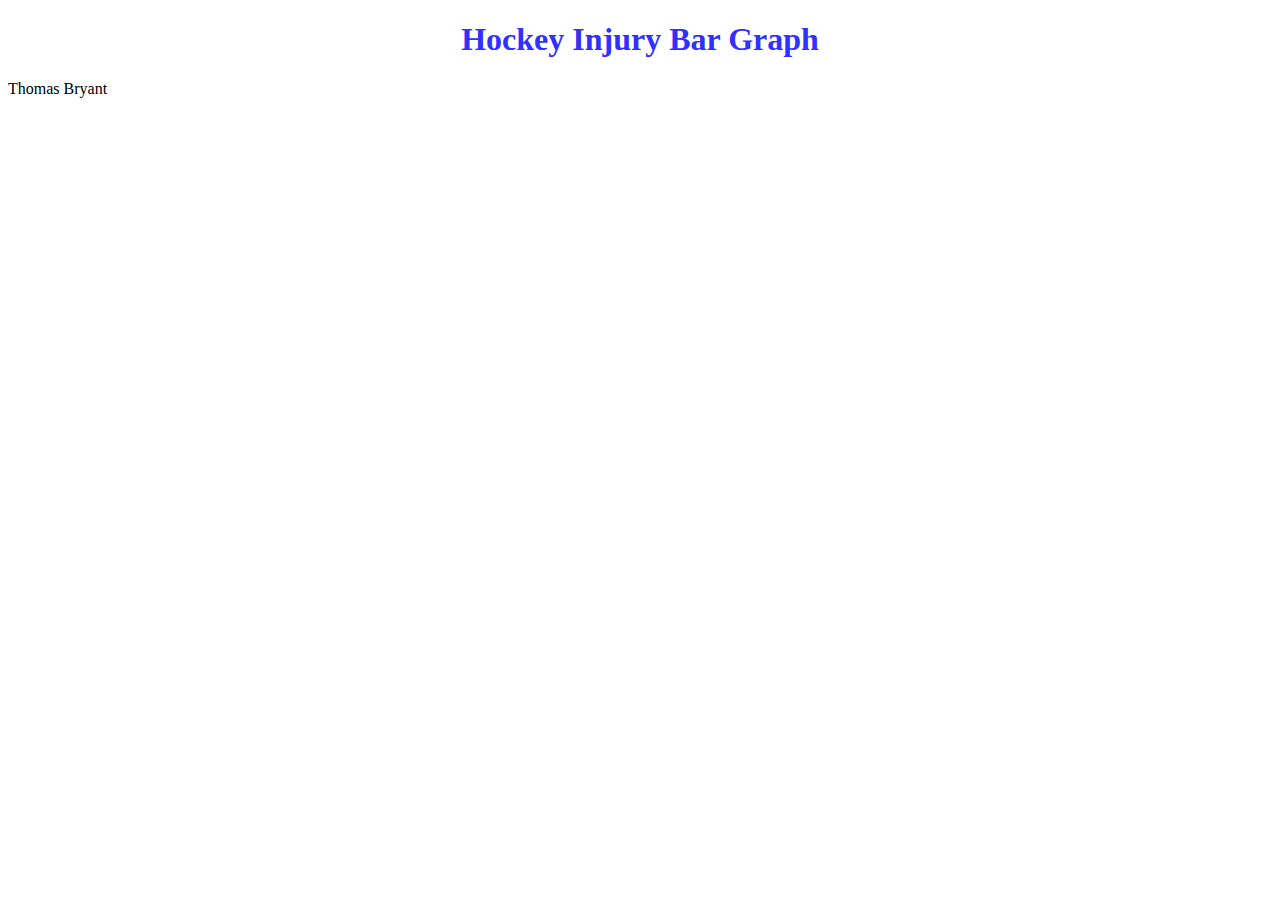
==== hockey_inj_bar.html @ 23bda028 "bar graph" ====
<!DOCTYPE html>
<html> 
    
  <head>
    <!-- Meta Tag -->
    <meta charset="utf-8">
    <!-- CSS Stylesheet -->
    <link rel="stylesheet" type="text/css" href="">  
    <!-- D3.js Source -->
    <script type= "text/javascript" src="https://d3js.org/d3.v4.min.js"></script> 
  </head>
    
  <body>
    <h1 style = "text-align:center; color:#3030FF"><bold>Hockey Injury Bar Graph</bold></h1>
    <!-- Your D3.js code for making a Bar Graph -->
    <script type="text/javascript" src="hockey_inj_bar.js"></script> 
      <!-- ADD YOUR NAME. REQUIRED -->
      
  </body>
    Thomas Bryant
</html>
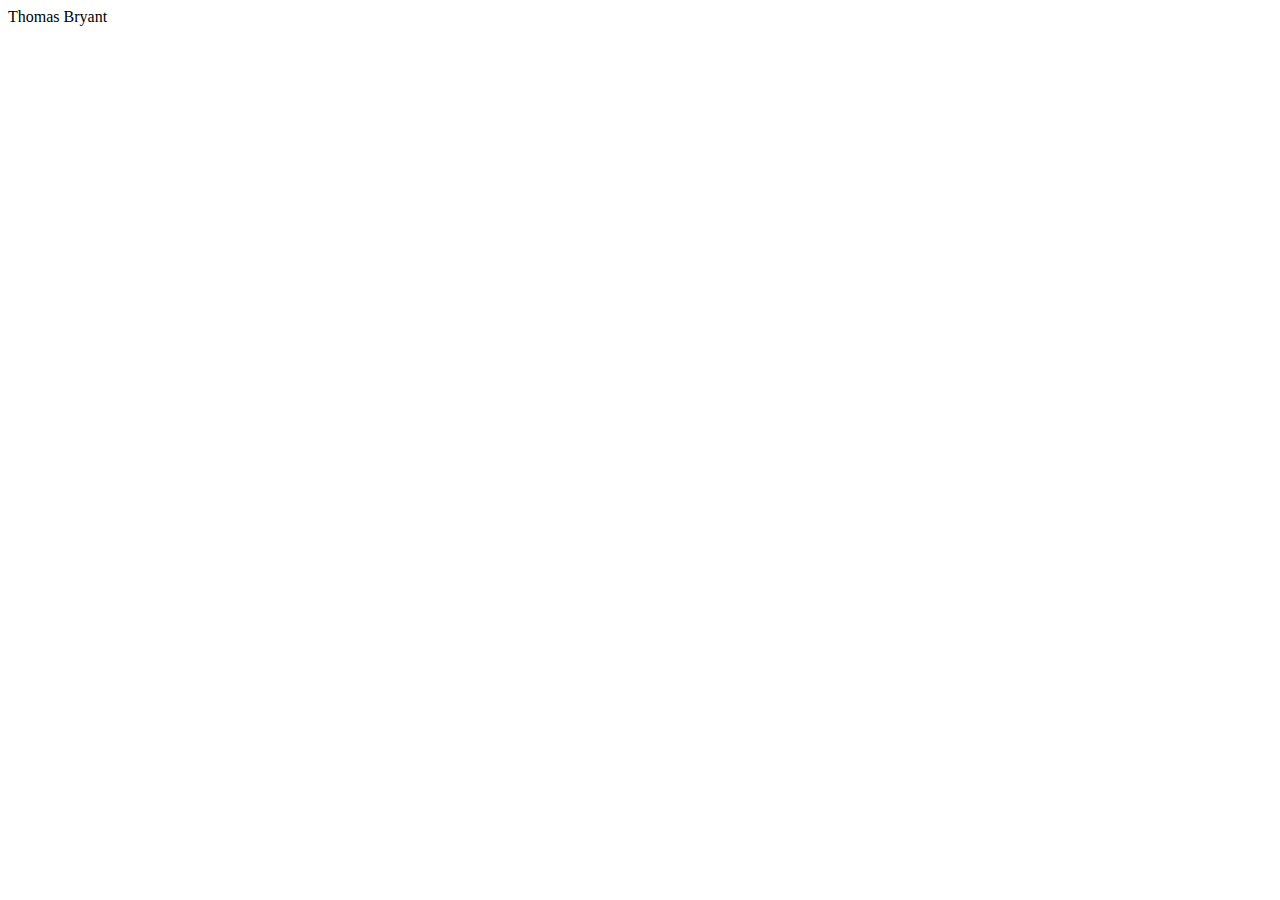
==== commit 54e65372: "stacked bar" ====
--- a/hockey_inj_bar.html
+++ b/hockey_inj_bar.html
@@ -11,7 +11,6 @@
   </head>
     
   <body>
-    <h1 style = "text-align:center; color:#3030FF"><bold>Hockey Injury Bar Graph</bold></h1>
     <!-- Your D3.js code for making a Bar Graph -->
     <script type="text/javascript" src="hockey_inj_bar.js"></script> 
       <!-- ADD YOUR NAME. REQUIRED -->
